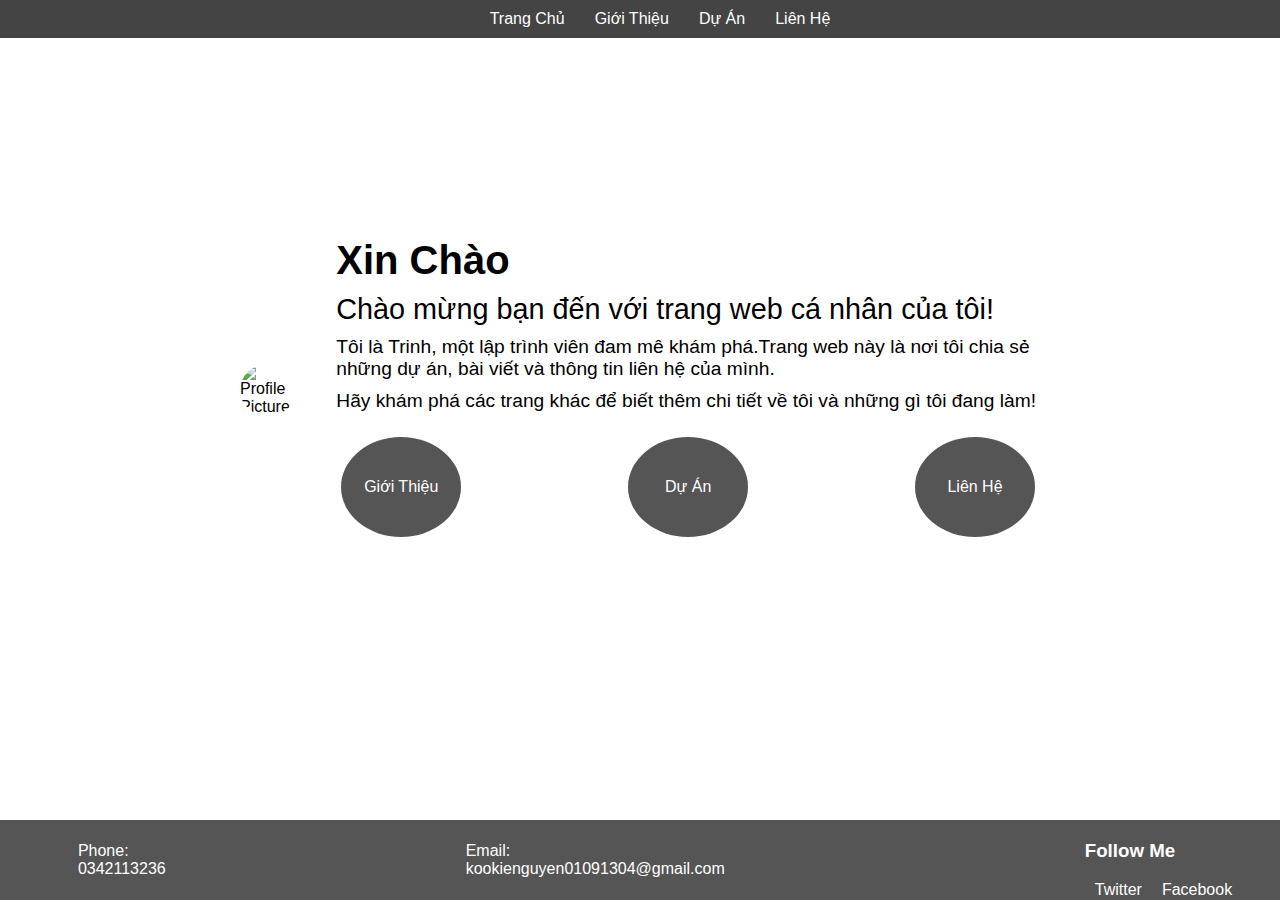
==== index.html @ 1f7406c0 "Lần commit đầu tiên" ====
<!DOCTYPE html>
<html lang="vi">
<head>
    <meta charset="UTF-8">
    <meta name="viewport" content="width=device-width, initial-scale=1.0">
    <title>Trang Chủ - [Tên của bạn]</title>
    <link rel="stylesheet" href="css/styles.css">
</head>
<body>
    <header>
        <nav>
            <ul>
                <li><a href="index.html">Trang Chủ</a></li>
                <li><a href="about.html">Giới Thiệu</a></li>
                <li><a href="projects.html">Dự Án</a></li>
                <li><a href="contact.html">Liên Hệ</a></li>
            </ul>
        </nav>
    </header>
    <main>
        <section class="content">
            <div class="profile">
                <img src="C:\my-personal-website\images\Pic.jpg" alt="Profile Picture">
            </div>
            <div class="intro">
                <h1>Xin Chào</h1>
                <h2>Chào mừng bạn đến với trang web cá nhân của tôi!</h2>
                <h3>Tôi là Trinh, một lập trình viên đam mê khám phá.Trang web này là nơi tôi chia sẻ những dự án, bài viết và thông tin liên hệ của mình.</h3>
                <h3> </h3>
                <h3>Hãy khám phá các trang khác để biết thêm chi tiết về tôi và những gì tôi đang làm!</h3>

                <div class="links">
                    <a href="about.html" class="btn">Giới Thiệu</a>
                    <a href="projects.html" class="btn">Dự Án</a>
                    <a href="contact.html" class="btn">Liên Hệ</a>
                </div>
            </div>
        </section>
    </main>
    <footer>
        <div class="footer-content">
            <div class="contact-info">
                <span>Phone: 0342113236</span>
                <span>Email: kookienguyen01091304@gmail.com</span>
            </div>
            <div class="social-media">
                <h3>Follow Me</h3>
                <ul>
                    <li><a href="https://x.com/trinh1403">Twitter</a></li>
                    <li><a href="https://www.facebook.com/nguyen.thi.tuyet.trinh.458282/">Facebook</a></li>
                </ul>
            </div>
        </div>
    </footer>
    <script src="js/script.js"></script>
</body>
</html>
---- css/styles.css ----
body {
    font-family: Arial, sans-serif;
    margin: 0;
    padding: 0;
    display: flex;
    flex-direction: column;
    min-height: 100vh;
}

header {
    background: #444; /* Màu nền mới cho header */
    color: #fff;
    padding: 10px 20px;
    display: flex;
    justify-content: center; /* Căn giữa theo chiều ngang */
    align-items: center;
    position: fixed;
    width: 100%;
    top: 0;
    z-index: 1000;
    border: none; /* Không có viền */
}

nav ul {
    list-style: none;
    padding: 0;
    margin: 0;
    display: flex;
    justify-content: center; /* Căn giữa các mục trong nav */
}

nav ul li {
    margin: 0 15px;
}

nav ul li a {
    color: #fff;
    text-decoration: none;
}

main {
    flex: 1;
    display: flex;
    justify-content: center;
    align-items: center;
    margin-top: 120px; /* Điều chỉnh dựa trên chiều cao của header */
    margin-bottom: 60px; /* Điều chỉnh dựa trên chiều cao của footer */
    padding-bottom: 100px;
}

.content {
    display: flex;
    align-items: center;
    max-width: 800px;
    width: 100%;
}

.profile img {
    border-radius: 50%;
    width: 300px; /* Ảnh profile lớn hơn */
    height: 300px; /* Ảnh profile lớn hơn */
    margin-right: 40px;
}

.intro {
    text-align: left;
}

.intro h1 {
    font-size: 2.5em;
    margin: 0;
}

.intro h2 {
    font-size: 1.8em;
    margin: 10px 0;
    font-weight: normal; /* Không in đậm */
}

.intro h3 {
    font-size: 1.2em;
    margin: 10px 0;
    font-weight: normal; /* Không in đậm */
}

.links {
    margin-top: 20px;
    display: flex; /* Các nút liên kết nằm chung một hàng */
    justify-content: space-between; /* Căn đều khoảng cách giữa các nút */
}

.btn {
    display: inline-block;
    margin: 5px;
    padding: 10px 20px;
    background: #555;
    color: #fff;
    text-decoration: none;
    border-radius: 50%; /* Làm cho nút tròn */
    font-size: 1em;
    text-align: center;
    width: 80px; /* Chiều rộng cố định cho nút tròn */
    height: 80px; /* Chiều cao cố định cho nút tròn */
    line-height: 80px; /* Căn giữa văn bản trong nút tròn */
}

/* CSS cho trang Projects */
.project-list {
    display: flex;
    flex-direction: column;
    gap: 20px;
}

.project-item {
    background: #f9f9f9;
    padding: 20px;
    border-radius: 8px;
    box-shadow: 0 0 10px rgba(0, 0, 0, 0.1);
}

.project-item h2 {
    margin-top: 0;
}

.project-item p {
    margin-bottom: 20px;
}

.project-item .btn {
    display: inline-block;
    padding: 10px 20px;
    background: #007BFF;
    color: #fff;
    text-decoration: none;
    border-radius: 5px;
    font-size: 1em;
}

footer {
    background: #555; /* Màu nền mới cho footer */
    color: #fff;
    padding: 20px; /* Tăng padding để tạo khoảng cách */
    position: relative;
    width: 100%;
    bottom: 0;
    z-index: 1000;
    height: 40px; /* Đặt chiều cao cố định cho footer */
    display: flex;
    align-items: center; /* Căn giữa các phần tử theo chiều dọc */
}

.footer-content {
    display: flex;
    justify-content: center; /* Căn giữa các phần tử */
    align-items: center;
    gap: 60px; /* Khoảng cách giữa các phần tử */
    max-width: 800px;
    margin: 0 auto;
}

.contact-info {
    display: flex;
    gap: 300px; /* Khoảng cách giữa phone và email */
}

.social-media {
    margin-left: 300px; /* Tăng khoảng cách giữa email và Follow Me */
}

.social-media ul {
    list-style: none;
    padding: 0;
    margin: 0;
    display: flex;
}

.social-media ul li {
    margin: 0 10px;
}

.social-media ul li a {
    color: #fff;
    text-decoration: none;
}
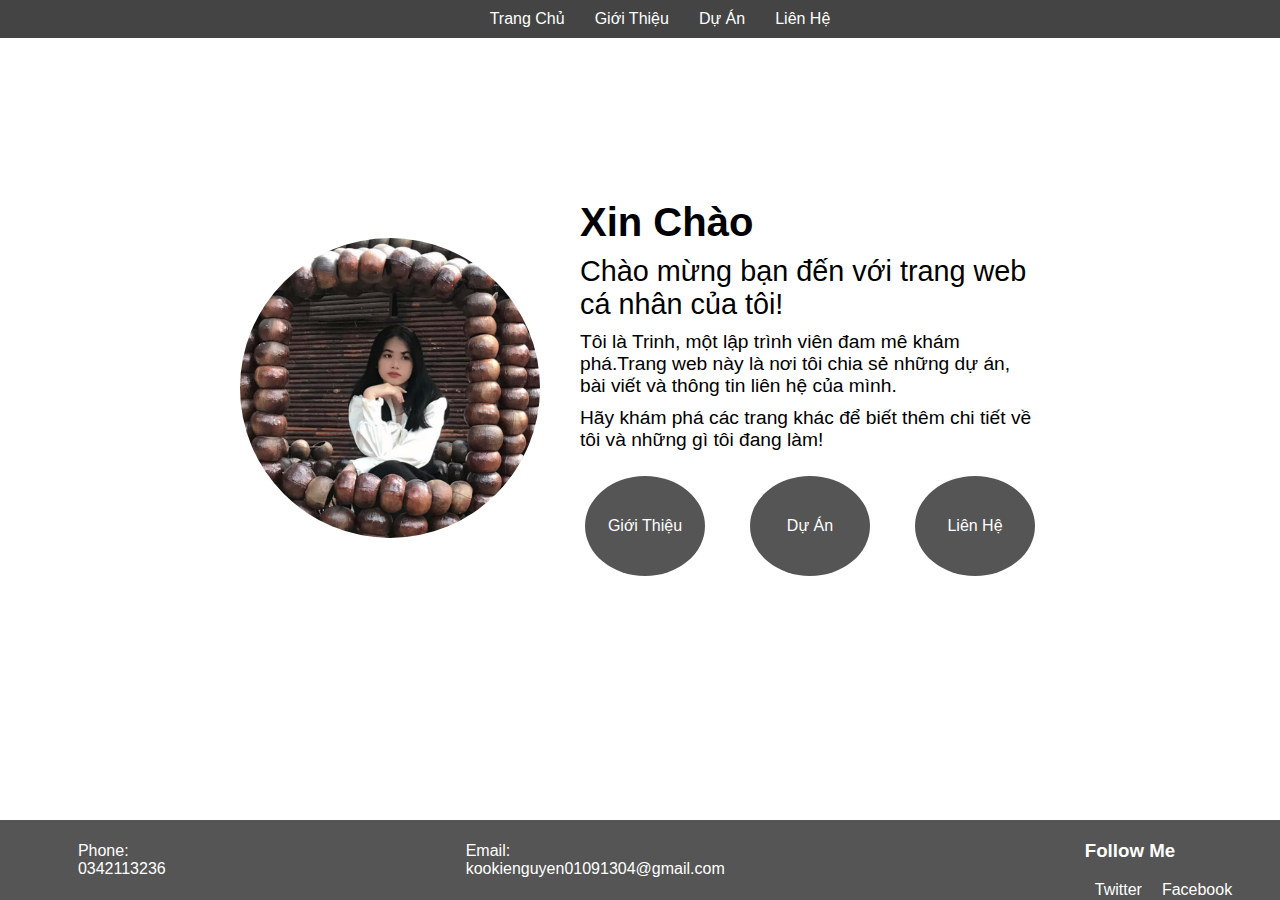
==== commit 26bafcf7: "index.html" ====
--- a/index.html
+++ b/index.html
@@ -20,7 +20,7 @@
     <main>
         <section class="content">
             <div class="profile">
-                <img src="C:\my-personal-website\images\Pic.jpg" alt="Profile Picture">
+                <img src="images/Pic.jpg" alt="Profile Picture">
             </div>
             <div class="intro">
                 <h1>Xin Chào</h1>
@@ -54,4 +54,4 @@
     </footer>
     <script src="js/script.js"></script>
 </body>
-</html>+</html>
